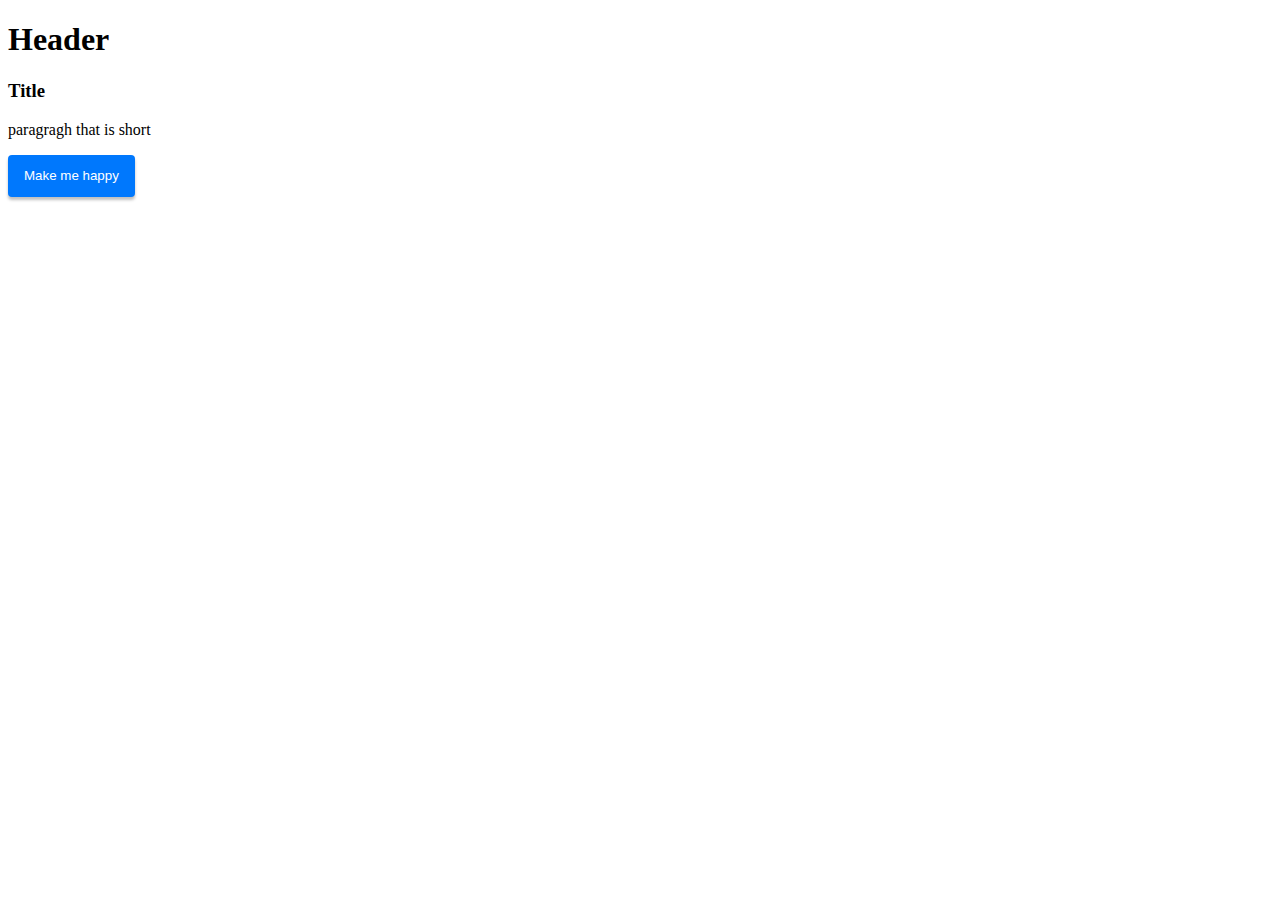
==== index.html @ 6cfc5137 "Adding all new files" ====
﻿<!DOCTYPE html>
<html lang="en">
<head>
    <meta charset="UTF-8">
    <title>Its the new test</title>
    <link rel="stylesheet" href="css/main.css">
</head>
<body>
    <section>
        <h1 class="header header--lg">Header</h1>
        <h3 class="header header--sm">Title</h3>
        <p>paragragh that is short</p>
        <button class="button">Make me happy</button>
    </section>
</body>
</html>
---- css/main.css ----
﻿@import 'tokens.css';
@import 'button.css';
@import 'card.css';
@import 'utilities.css';
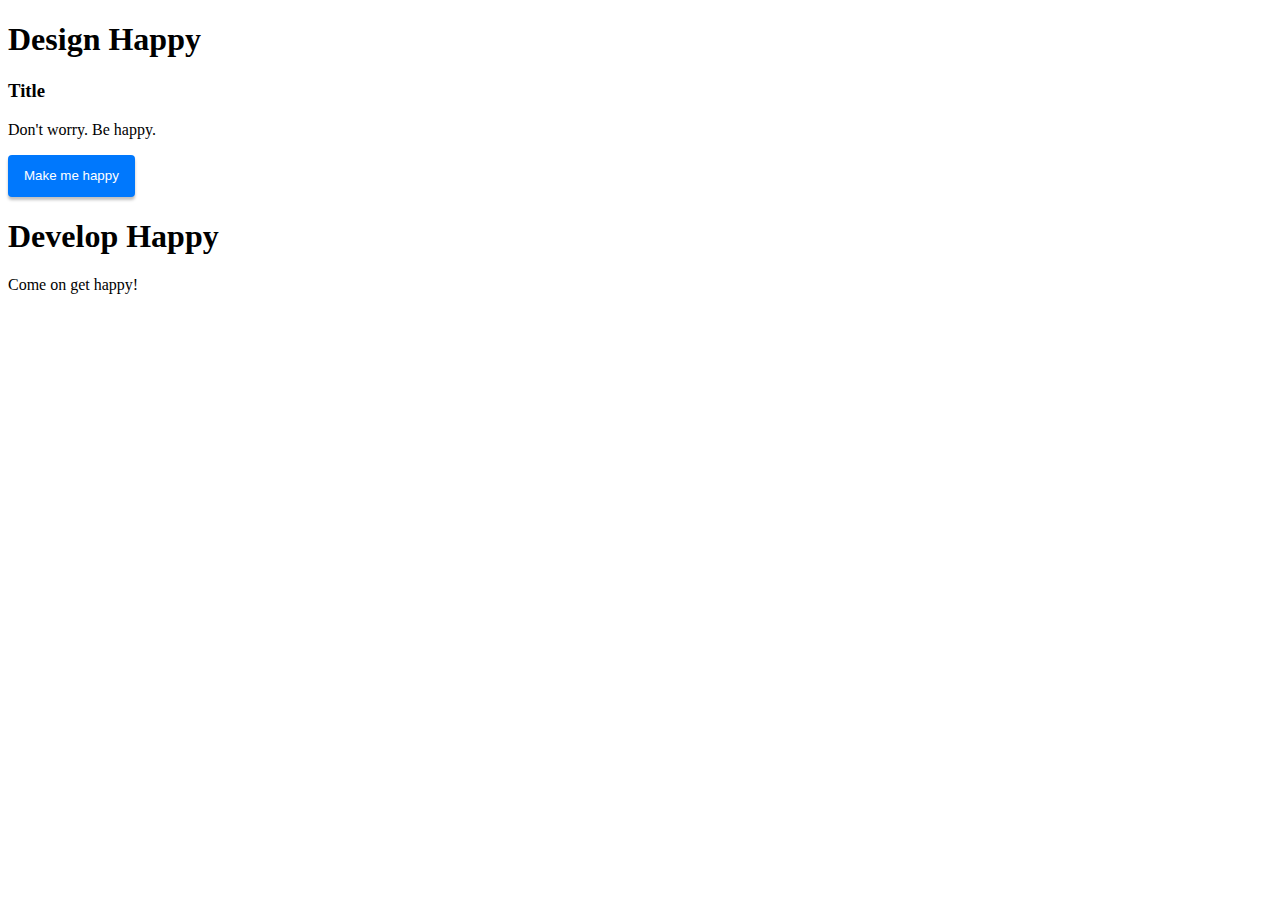
==== commit c4cb8715: "adding new text" ====
--- a/index.html
+++ b/index.html
@@ -2,15 +2,23 @@
 <html lang="en">
 <head>
     <meta charset="UTF-8">
-    <title>Its the new test</title>
+    <title>Design Happy</title>
     <link rel="stylesheet" href="css/main.css">
 </head>
 <body>
     <section>
-        <h1 class="header header--lg">Header</h1>
+        <h1 class="header header--lg">Design Happy</h1>
         <h3 class="header header--sm">Title</h3>
-        <p>paragragh that is short</p>
+        <p>Don't worry. Be happy.</p>
         <button class="button">Make me happy</button>
+    </section>
+    <section>
+        <h1 class="header header--lg">
+            Develop Happy
+        </h1>
+        <p>
+            Come on get happy!
+        </p>
     </section>
 </body>
 </html>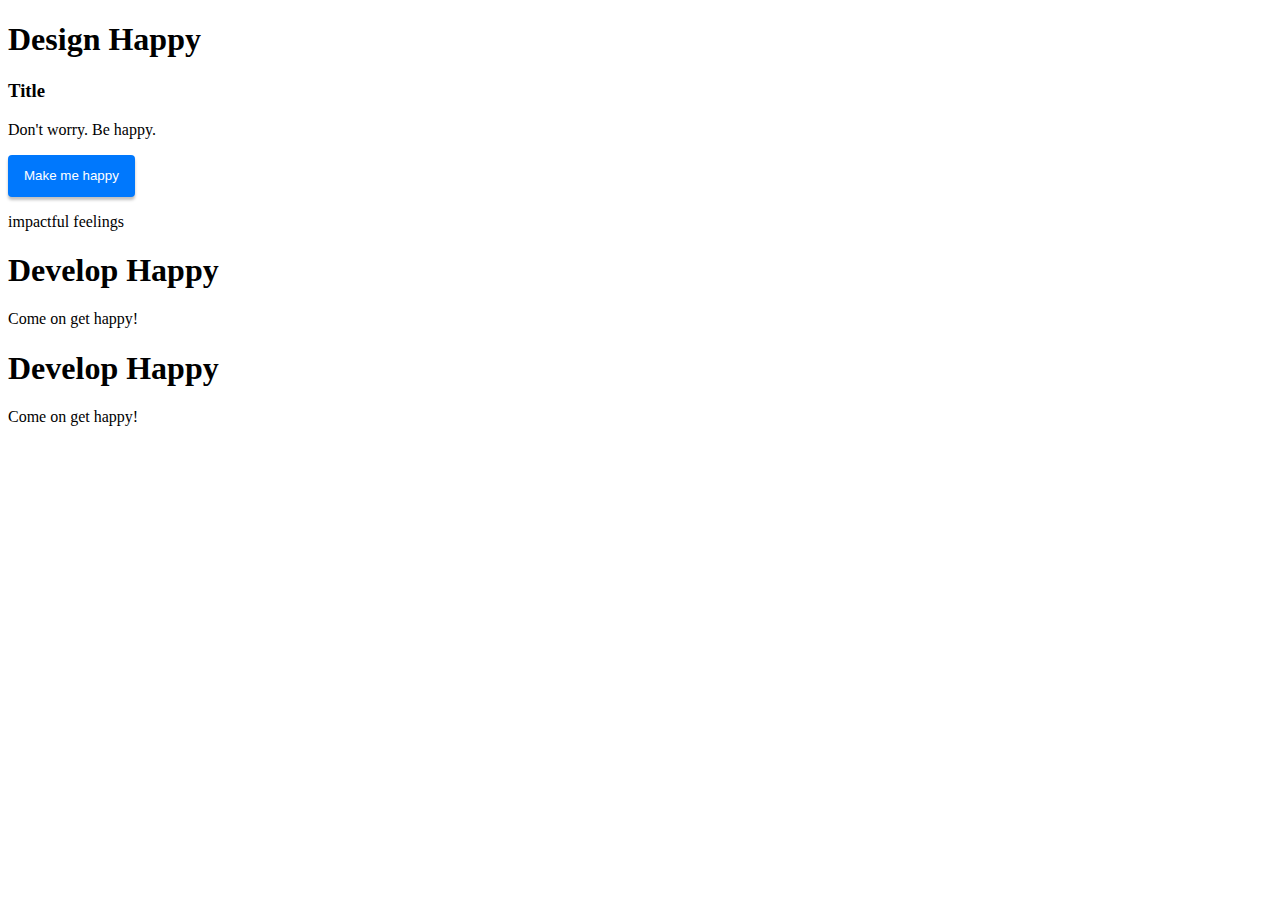
==== commit dd713d42: "Updated all files. Added new webtheme. adding new text" ====
--- a/index.html
+++ b/index.html
@@ -11,6 +11,15 @@
         <h3 class="header header--sm">Title</h3>
         <p>Don't worry. Be happy.</p>
         <button class="button">Make me happy</button>
+        <p> impactful feelings</p>
+    </section>
+    <section>
+        <h1 class="header header--lg">
+            Develop Happy
+        </h1>
+        <p>
+            Come on get happy!
+        </p>
     </section>
     <section>
         <h1 class="header header--lg">
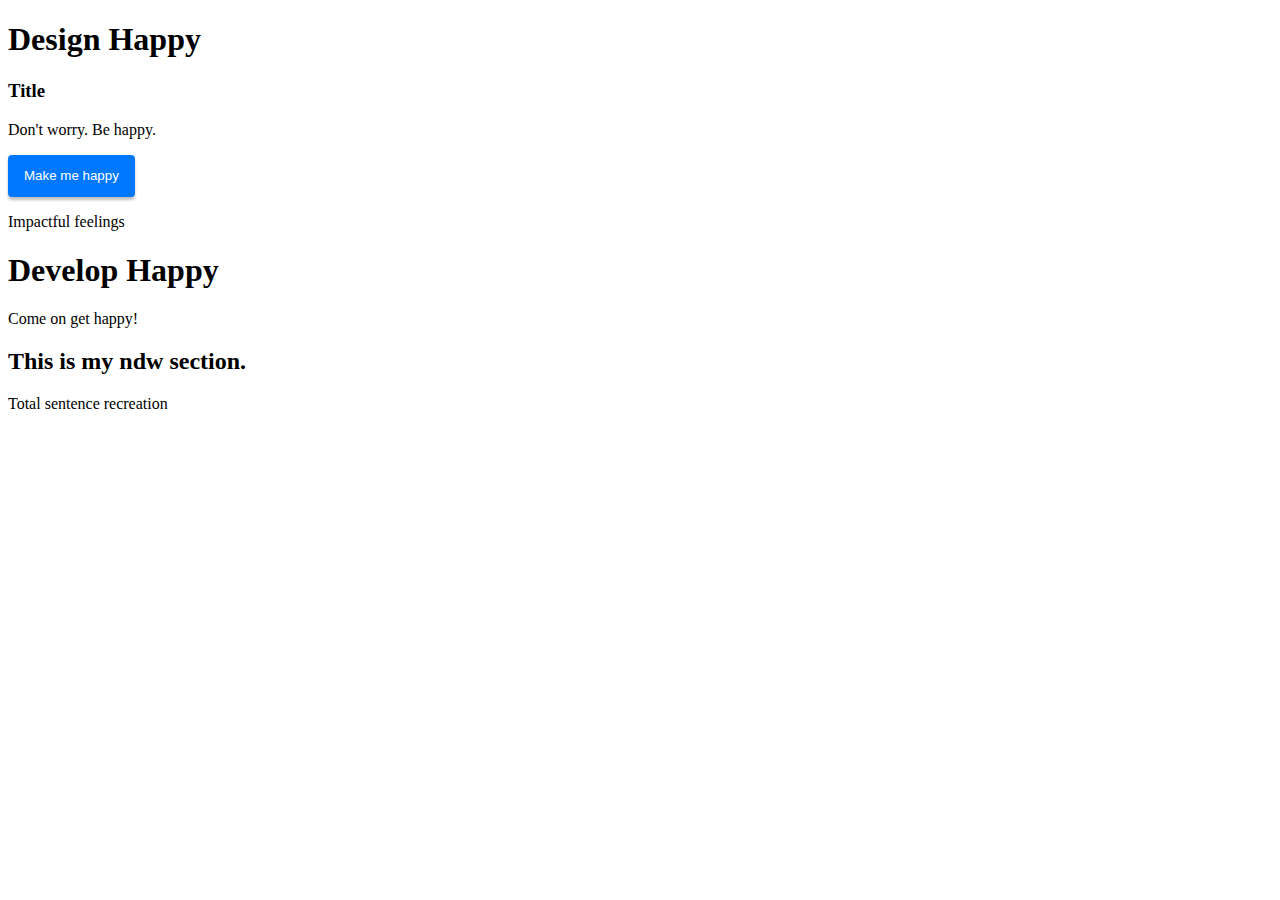
==== commit 34172772: "this is my message yall" ====
--- a/index.html
+++ b/index.html
@@ -11,7 +11,7 @@
         <h3 class="header header--sm">Title</h3>
         <p>Don't worry. Be happy.</p>
         <button class="button">Make me happy</button>
-        <p> impactful feelings</p>
+        <p> Impactful feelings</p>
     </section>
     <section>
         <h1 class="header header--lg">
@@ -22,12 +22,8 @@
         </p>
     </section>
     <section>
-        <h1 class="header header--lg">
-            Develop Happy
-        </h1>
-        <p>
-            Come on get happy!
-        </p>
+        <h2> This is my ndw section. </h2>    
+        <p>Total sentence recreation</p>
     </section>
 </body>
 </html>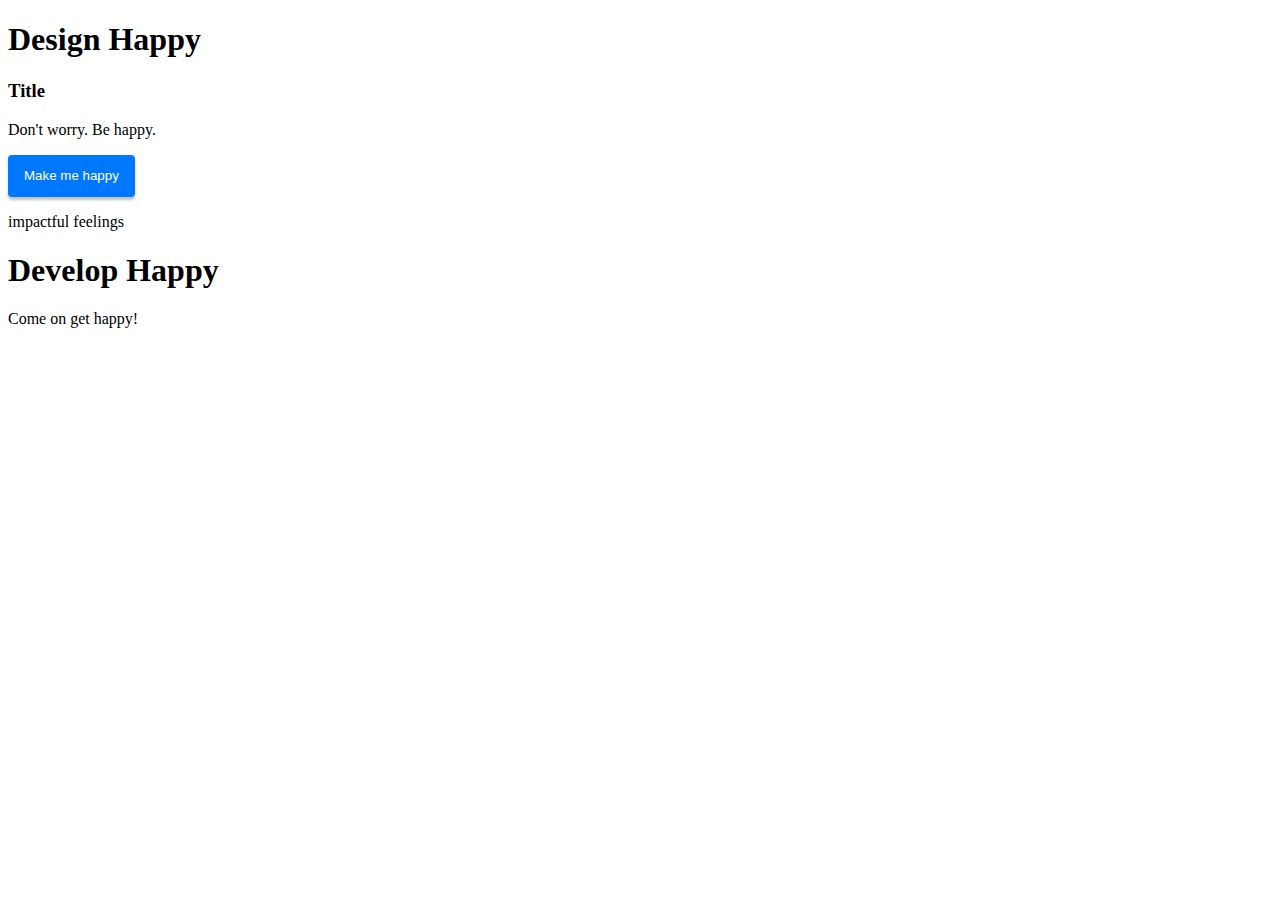
==== commit 6c580476: "adding sentence" ====
--- a/index.html
+++ b/index.html
@@ -11,7 +11,7 @@
         <h3 class="header header--sm">Title</h3>
         <p>Don't worry. Be happy.</p>
         <button class="button">Make me happy</button>
-        <p> Impactful feelings</p>
+        <p> impactful feelings</p>
     </section>
     <section>
         <h1 class="header header--lg">
@@ -21,9 +21,5 @@
             Come on get happy!
         </p>
     </section>
-    <section>
-        <h2> This is my ndw section. </h2>    
-        <p>Total sentence recreation</p>
-    </section>
 </body>
 </html>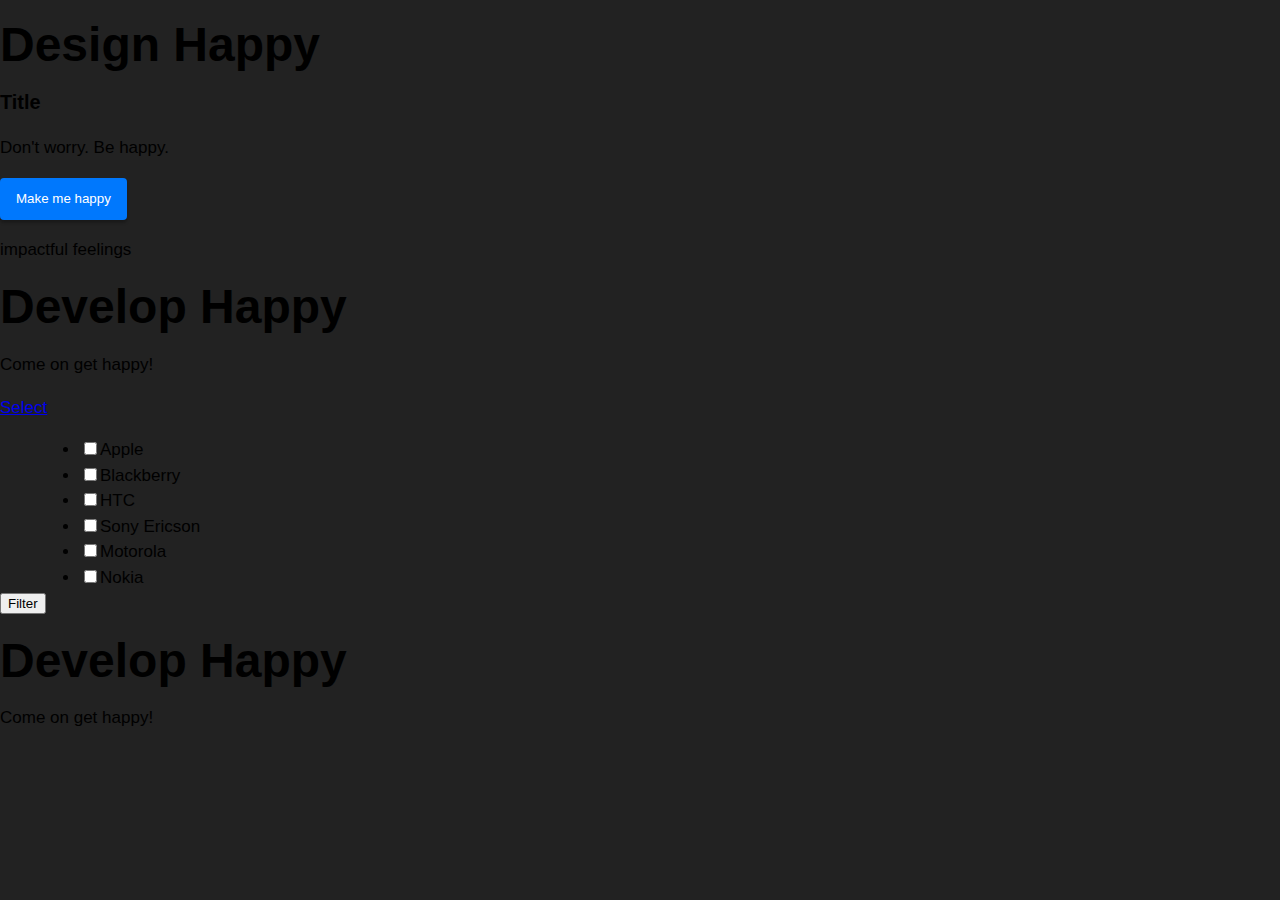
==== commit 0976db69: "dropdown with functionality" ====
--- a/index.html
+++ b/index.html
@@ -20,6 +20,50 @@
         <p>
             Come on get happy!
         </p>
+
+        <dl class="dropdown">
+
+            <dt>
+                <a href="#">
+                    <span class="hida">Select</span>
+                    <p class="multiSel"></p>
+                </a>
+            </dt>
+
+            <dd>
+                <div class="mutliSelect">
+                    <ul>
+                        <li>
+                            <input type="checkbox" value="Apple" />Apple
+                        </li>
+                        <li>
+                            <input type="checkbox" value="Blackberry" />Blackberry
+                        </li>
+                        <li>
+                            <input type="checkbox" value="HTC" />HTC
+                        </li>
+                        <li>
+                            <input type="checkbox" value="Sony Ericson" />Sony Ericson
+                        </li>
+                        <li>
+                            <input type="checkbox" value="Motorola" />Motorola
+                        </li>
+                        <li>
+                            <input type="checkbox" value="Nokia" />Nokia
+                        </li>
+                    </ul>
+                </div>
+            </dd>
+            <button>Filter</button>
+        </dl>
+    </section>
+    <section>
+        <h1 class="header header--lg">
+            Develop Happy
+        </h1>
+        <p>
+            Come on get happy!
+        </p>
     </section>
 </body>
 </html>--- a/css/main.css
+++ b/css/main.css
@@ -1,4 +1,6 @@
 ﻿@import 'tokens.css';
 @import 'button.css';
 @import 'card.css';
-@import 'utilities.css';+@import 'utilities.css';
+@import 'particles.css';
+@import 'styles.css';